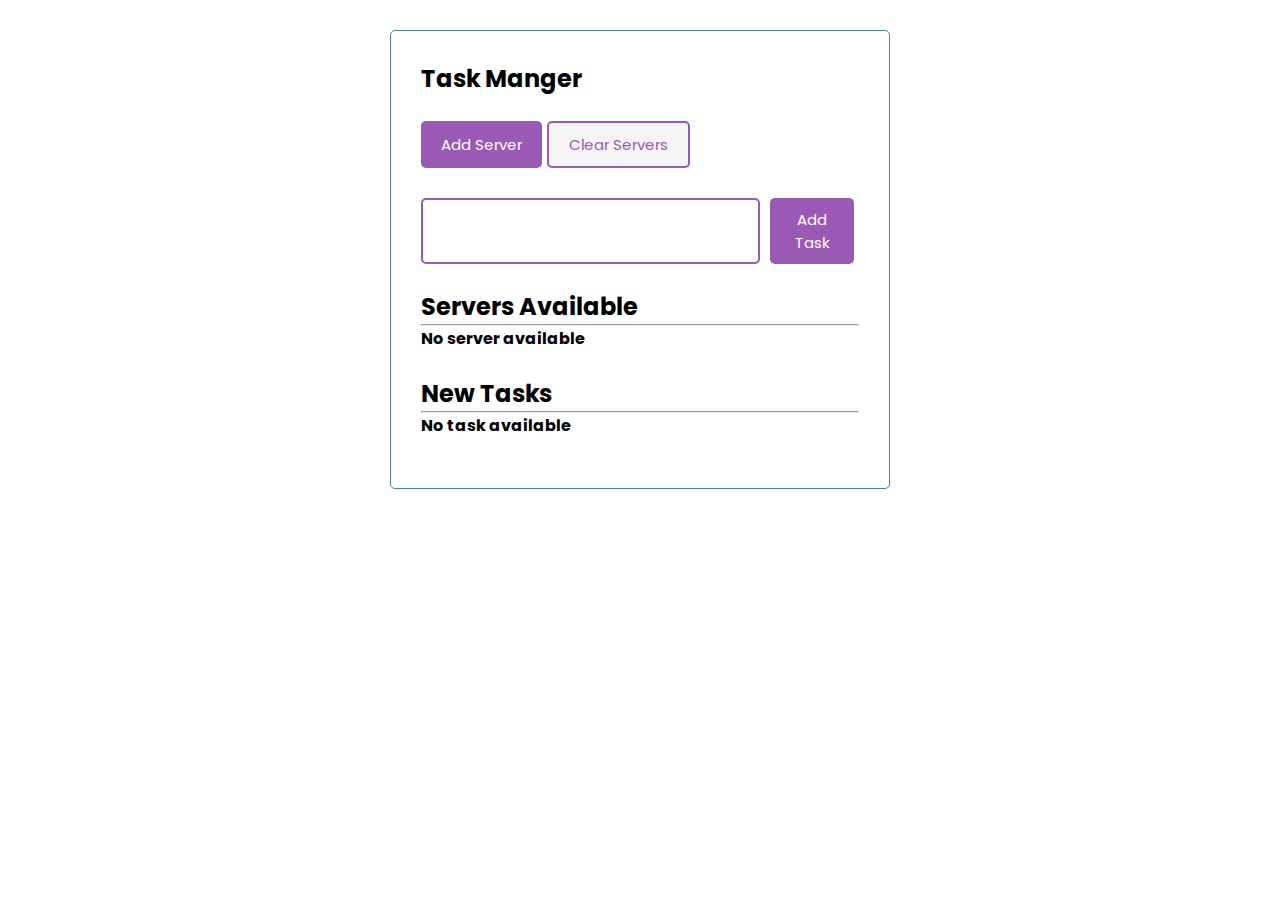
==== index.html @ d38ac54d "Update and rename Server_Task.html to index.html" ====
<!DOCTYPE html>

<html>

<head>
    <title>Task Manager</title>
    <link href="./serverTask.css" rel="stylesheet">
</head>

<body>
    <div class="container">
        <h2 class="header">Task Manger</h2>
        <div class="boxes box1">
            <button class="btn margin-right" type="submit" onclick="addServer()">Add Server</button>
            <button class="btn remove-btn" type="submit" onclick="clearServerList()">Clear Servers</button>
        </div>
        <div class="boxes box1">
            <input class="btn input-btn" type="number" id="task" min="0">
            <button class="btn" type="submit" onclick="addTask()">Add Task</button>
        </div>
        <div class="boxes">
            <h2>Servers Available</h2>
            <hr>
            <div id="serverList">
                <h4>No server available</h4>
            </div>
            <div id="inProgressDiv" style="display: none;">
                <br>
                <h2>In Progress</h2>
                <hr>
                <div id="taskInProgressList"></div>
            </div>
            <br>
            <h2>New Tasks</h2>
            <hr>
            <div id="taskList">
                <h4>No task available</h4>
            </div>
        </div>
    </div>

    <script src="./index.js"></script>
</body>

</html>
---- serverTask.css ----
@import url('https://fonts.googleapis.com/css2?family=Poppins:wght@300;400&display=swap');

* {
  box-sizing: border-box;
  margin: 0;
  padding: 0;
}

body {
  font-family: 'Poppins', sans-serif;
}

.container {
  max-width: 500px;
  margin: 30px auto;
  overflow: auto;
  min-height: 300px;
  border: 1px solid steelblue;
  padding: 30px;
  border-radius: 5px;
}
.margin-right {
    margin-right: 10px;
}
.header {
  display: flex;
  justify-content: space-between;
  align-items: center;
  margin-bottom: 20px;
}

.boxes {
    margin: 20px 0;
}
.box1 {
    display: flex;
}
.btn {
    display: inline-block;
    background: #9B59B6;
    color: #fff;
    border: none;
    padding: 10px 20px;
    margin: 5px 5px 5px 0;
    border-radius: 5px;
    cursor: pointer;
    text-decoration: none;
    font-size: 15px;
    font-family: inherit;
}
.remove-btn {
    background: #f4f4f4;
    color: #9B59B6;
    border: 2px solid #9B59B6;
}
.input-btn {
    background: #fff;
    border: 2px solid #9B59B6;
    color: black;
    font-weight: 700;
    margin-right: 10px;
    cursor: auto;
}
.task-each {
    background: #f4f4f4;
    margin: 5px;
    padding: 10px 20px;
    cursor: pointer;
    border-radius: 6px;
}
.myProgress {
    width: 100%;
    background-color: rgb(248, 246, 246);
    border:1px solid #9B59B6;
}
.task-heading {
    text-decoration: none;
    font-size: 15px;
    font-family: inherit;
    border: none;
    padding: 10px 0;
    margin: 5px;
    border-radius: 5px;
}
.myBar {
    width: 0%;
    height: 30px;
    background-color: #9B59B6;
}

.servers {
    display: flex;
    justify-content: space-between;
    background-color: rgba(195, 155, 199, 0.288);
    padding: 5px;
    margin: 5px 0px;
    border-radius: 2px;
}

.tasks {
    display: flex;
    justify-content: space-between;
    background-color: rgba(195, 155, 199, 0.288);
    padding: 5px;
    margin: 5px 0px;
    border-radius: 2px;
}

.tasksInProgress {
    display: flex;
    background-color: rgba(195, 155, 199, 0.288);
    padding: 5px;
    margin: 5px 0px;
    border-radius: 2px;
}

.progBG {
    border:1px solid #9B59B6;
    border-radius: 5px;
    background-color: whitesmoke;
    width: 100%;
    padding: 1px;
}

.progBar {
    border-radius: 4px;
    width: 0%;
    height: 100%;
    background-color: #9B59B6;
}


.taskName {
    width: 30%;
}
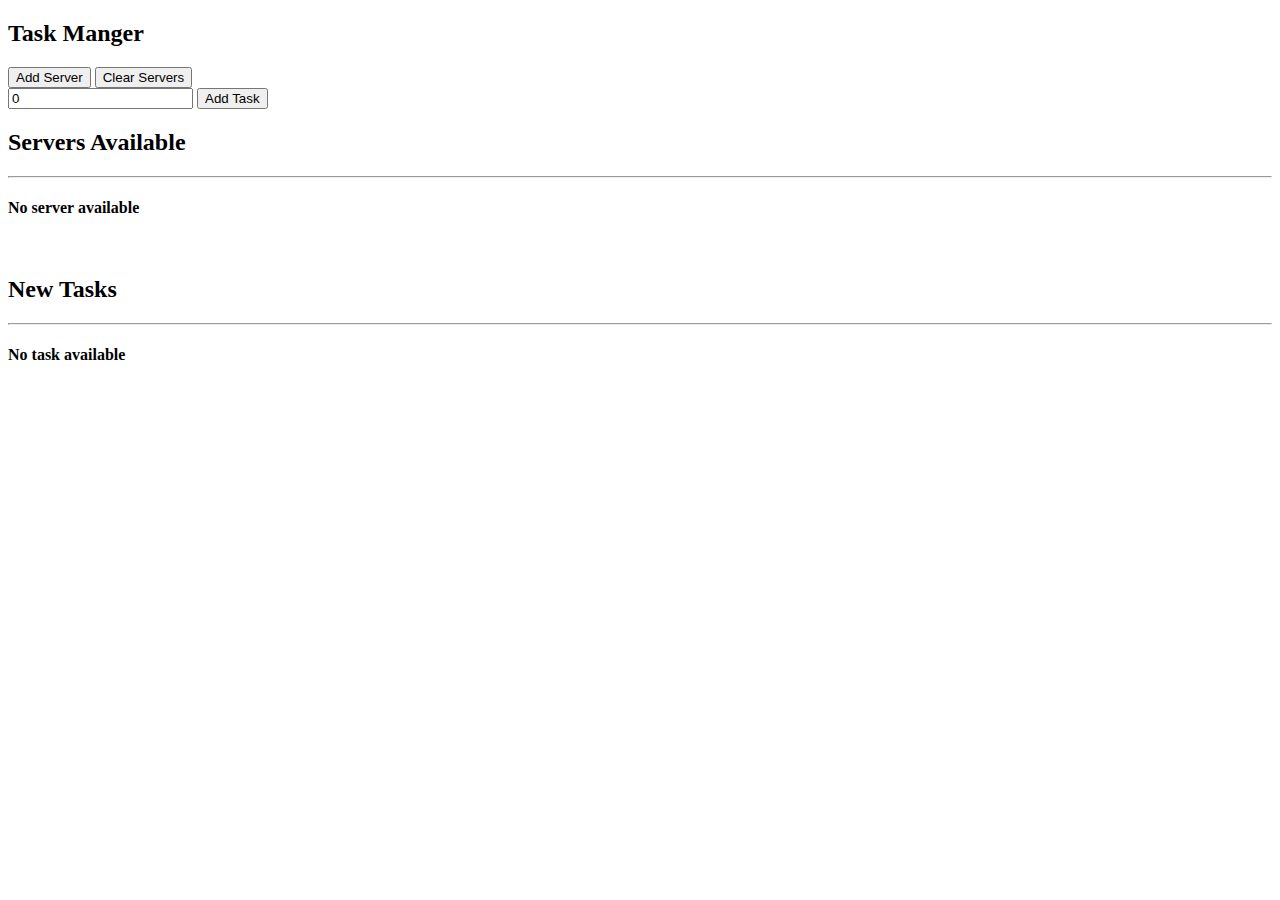
==== commit 6d6cf23e: "Update index.html" ====
--- a/index.html
+++ b/index.html
@@ -4,7 +4,7 @@
 
 <head>
     <title>Task Manager</title>
-    <link href="./serverTask.css" rel="stylesheet">
+    <link href="./index.css" rel="stylesheet">
 </head>
 
 <body>
